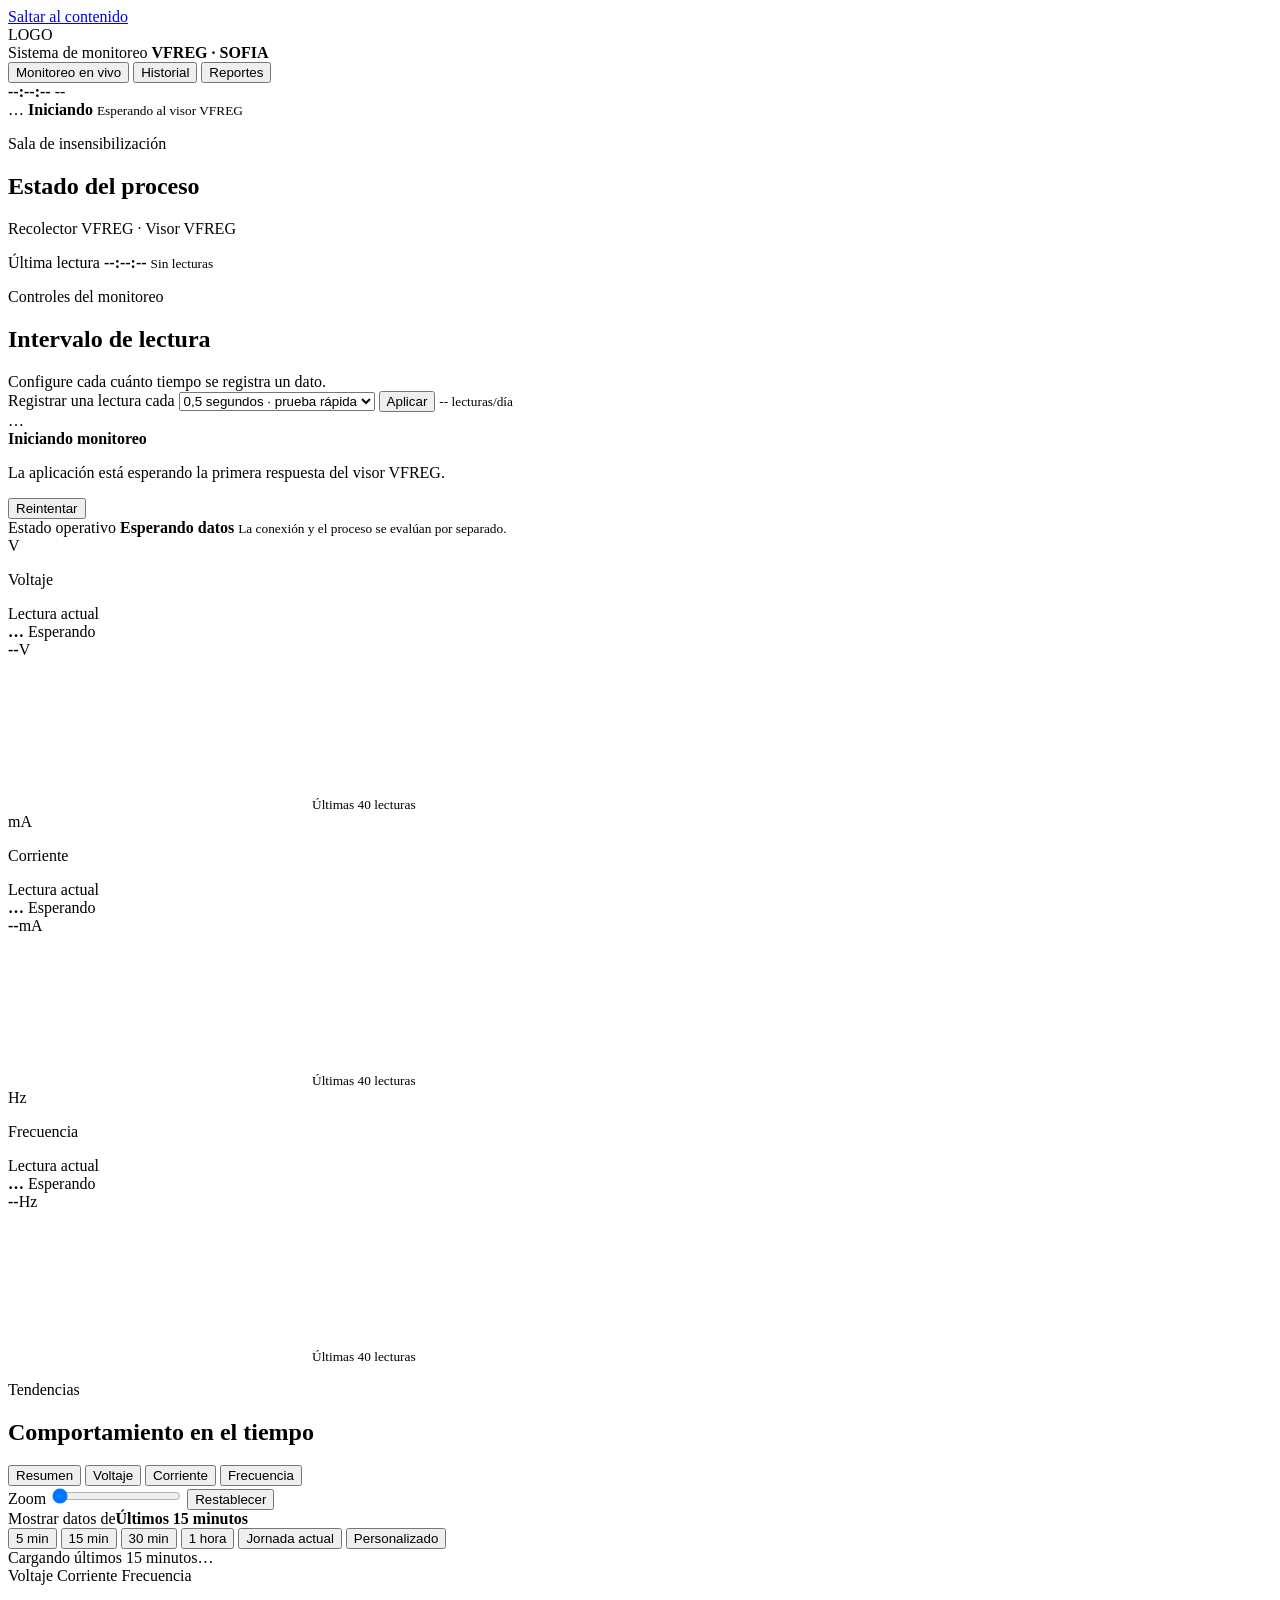
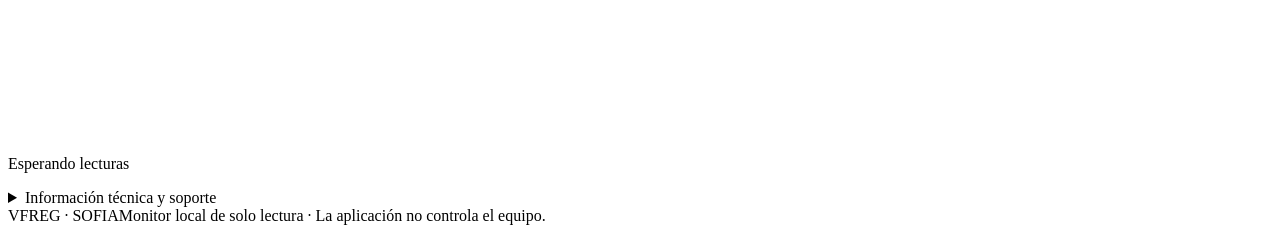
==== dashboard/index.html @ 9a0fee60 "fix: make history filters responsive" ====
<!doctype html>
<html lang="es">
<head>
  <meta charset="utf-8">
  <meta name="viewport" content="width=device-width, initial-scale=1">
  <meta name="theme-color" content="#06384f">
  <title>VFREG · SOFIA</title>
  <link rel="stylesheet" href="/styles.css">
</head>
<body>
  <a class="skip-link" href="#main-content">Saltar al contenido</a>

  <header class="topbar">
    <div class="brand">
      <div class="logo-placeholder" aria-label="Espacio reservado para el logo de la empresa">LOGO</div>
      <div class="brand-copy">
        <span class="brand-kicker">Sistema de monitoreo</span>
        <strong>VFREG <span>· SOFIA</span></strong>
      </div>
    </div>

    <nav class="primary-nav" aria-label="Secciones principales">
      <button class="nav-button is-active" type="button" data-view="live" aria-current="page">Monitoreo en vivo</button>
      <button class="nav-button" type="button" data-view="history">Historial</button>
      <button class="nav-button" type="button" data-view="reports">Reportes</button>
    </nav>

    <div class="topbar-meta">
      <div class="clock" aria-label="Fecha y hora local">
        <strong id="current-time">--:--:--</strong>
        <span id="current-date">--</span>
      </div>
      <div class="connection-pill" id="connection" data-state="WAITING" data-process="waiting" role="status" aria-live="polite">
        <span class="connection-symbol" aria-hidden="true">…</span>
        <span>
          <strong id="connection-label">Iniciando</strong>
          <small id="connection-detail">Esperando al visor VFREG</small>
        </span>
      </div>
    </div>
  </header>

  <main id="main-content">
    <section class="app-view is-active" id="view-live" data-view-panel="live">
      <div class="page-heading">
        <div>
          <p class="eyebrow">Sala de insensibilización</p>
          <h1>Estado del proceso</h1>
          <p class="page-subtitle"><span id="site-name">Recolector VFREG</span> · <span id="device-name">Visor VFREG</span></p>
        </div>
        <div class="reading-stamp">
          <span>Última lectura</span>
          <strong id="reading-time">--:--:--</strong>
          <small id="reading-date">Sin lecturas</small>
        </div>
      </div>

      <section class="panel operator-controls" aria-labelledby="operator-controls-title">
        <div class="range-summary">
          <p class="eyebrow">Controles del monitoreo</p>
          <h2 id="operator-controls-title">Intervalo de lectura</h2>
          <span>Configure cada cuánto tiempo se registra un dato.</span>
        </div>
        <form class="sampling-form sampling-compact" id="sampling-form">
          <label for="poll-interval">Registrar una lectura cada</label>
          <select id="poll-interval" name="seconds">
            <option value="0.5">0,5 segundos · prueba rápida</option>
            <option value="1">1 segundo</option>
            <option value="5">5 segundos</option>
            <option value="15">15 segundos</option>
            <option value="30">30 segundos</option>
            <option value="60">1 minuto</option>
          </select>
          <button class="primary-button" id="sampling-save" type="submit">Aplicar</button>
          <span class="sampling-result" id="sampling-result" role="status"></span>
          <small id="daily-reading-estimate">-- lecturas/día</small>
        </form>
      </section>

      <div class="system-banner" id="system-banner" data-state="info" role="status">
        <span class="banner-icon" id="banner-icon" aria-hidden="true">…</span>
        <div>
          <strong id="banner-title">Iniciando monitoreo</strong>
          <p id="banner-message">La aplicación está esperando la primera respuesta del visor VFREG.</p>
        </div>
        <button type="button" id="retry-connection">Reintentar</button>
      </div>

      <div class="process-strip">
        <span>Estado operativo</span>
        <strong id="process-state">Esperando datos</strong>
        <small id="process-detail">La conexión y el proceso se evalúan por separado.</small>
      </div>

      <section class="metric-grid" aria-label="Mediciones actuales">
        <article class="metric-card voltage-card" data-quality="waiting">
          <div class="metric-heading">
            <span class="metric-icon" aria-hidden="true">V</span>
            <div><p>Voltaje</p><span>Lectura actual</span></div>
            <span class="quality-badge" id="quality-voltage"><b aria-hidden="true">…</b> Esperando</span>
          </div>
          <div class="metric-value"><strong id="voltage">--</strong><span>V</span></div>
          <canvas class="metric-sparkline" id="voltage-sparkline" aria-label="Tendencia compacta de voltaje"></canvas>
          <small class="sparkline-window">Últimas 40 lecturas</small>
        </article>

        <article class="metric-card current-card" data-quality="waiting">
          <div class="metric-heading">
            <span class="metric-icon" aria-hidden="true">mA</span>
            <div><p>Corriente</p><span>Lectura actual</span></div>
            <span class="quality-badge" id="quality-current"><b aria-hidden="true">…</b> Esperando</span>
          </div>
          <div class="metric-value"><strong id="current">--</strong><span>mA</span></div>
          <canvas class="metric-sparkline" id="current-sparkline" aria-label="Tendencia compacta de corriente"></canvas>
          <small class="sparkline-window">Últimas 40 lecturas</small>
        </article>

        <article class="metric-card frequency-card" data-quality="waiting">
          <div class="metric-heading">
            <span class="metric-icon" aria-hidden="true">Hz</span>
            <div><p>Frecuencia</p><span>Lectura actual</span></div>
            <span class="quality-badge" id="quality-frequency"><b aria-hidden="true">…</b> Esperando</span>
          </div>
          <div class="metric-value"><strong id="frequency">--</strong><span>Hz</span></div>
          <canvas class="metric-sparkline" id="frequency-sparkline" aria-label="Tendencia compacta de frecuencia"></canvas>
          <small class="sparkline-window">Últimas 40 lecturas</small>
        </article>
      </section>

      <section class="panel chart-section" aria-labelledby="live-chart-title">
        <div class="panel-header">
          <div><p class="eyebrow">Tendencias</p><h2 id="live-chart-title">Comportamiento en el tiempo</h2></div>
          <div class="chart-actions">
            <div class="chart-modes" aria-label="Variable del gráfico">
              <button type="button" data-chart-mode="overview" data-active="true">Resumen</button>
              <button type="button" data-chart-mode="voltage_v">Voltaje</button>
              <button type="button" data-chart-mode="current_ma">Corriente</button>
              <button type="button" data-chart-mode="frequency_hz">Frecuencia</button>
            </div>
            <label class="zoom-control" for="chart-zoom">Zoom <input id="chart-zoom" type="range" min="1" max="4" step="1" value="1"></label>
            <button class="secondary-button chart-reset" id="chart-reset" type="button">Restablecer</button>
          </div>
        </div>
        <div class="shared-range" aria-label="Período mostrado en tendencias, historial y descargas">
          <div class="range-picker">
            <div class="range-current"><span>Mostrar datos de</span><strong id="active-range-label">Últimos 15 minutos</strong></div>
            <div class="preset-filters" aria-label="Períodos rápidos">
              <button type="button" data-range-minutes="5">5 min</button>
              <button type="button" data-range-minutes="15" data-active="true">15 min</button>
              <button type="button" data-range-minutes="30">30 min</button>
              <button type="button" data-range-minutes="60">1 hora</button>
              <button type="button" id="workday-filter">Jornada actual</button>
              <button type="button" id="custom-range-toggle" aria-expanded="false" aria-controls="history-filter-form">Personalizado</button>
            </div>
          </div>
          <form class="custom-filter" id="history-filter-form" hidden>
            <label for="history-from">Desde<input id="history-from" type="datetime-local" step="1" required></label>
            <label for="history-to">Hasta<input id="history-to" type="datetime-local" step="1" required></label>
            <button class="primary-button filter-apply" type="submit">Aplicar</button>
            <button class="secondary-button filter-clear" id="history-filter-clear" type="button">Limpiar</button>
          </form>
          <span class="filter-result" id="history-filter-result" role="status">Cargando últimos 15 minutos…</span>
        </div>
        <div class="chart-legend" aria-label="Referencias del gráfico">
          <span class="legend-voltage">Voltaje</span>
          <span class="legend-current">Corriente</span>
          <span class="legend-frequency">Frecuencia</span>
        </div>
        <div class="chart-wrap">
          <canvas id="history-chart" aria-label="Gráfico reciente de voltaje, corriente y frecuencia"></canvas>
          <p class="empty-chart" id="empty-chart">Esperando lecturas</p>
          <div class="chart-tooltip" id="chart-tooltip" role="status" hidden></div>
        </div>
      </section>
    </section>

    <section class="app-view" id="view-history" data-view-panel="history" hidden>
      <div class="page-heading">
        <div><p class="eyebrow">Consulta de datos</p><h1>Historial de lecturas</h1><p class="page-subtitle">Busque un período sin interrumpir la recolección.</p></div>
        <div class="page-count"><strong id="record-count">0</strong><span id="record-count-label">lecturas guardadas</span></div>
      </div>

      <section class="panel history-controls" aria-label="Período y calidad de las lecturas">
        <div class="history-period-control">
          <div><span class="control-label">Período</span><strong id="history-period-label">Últimos 15 minutos</strong></div>
          <div class="preset-filters" aria-label="Cambiar período del historial">
            <button type="button" data-history-minutes="5">5 min</button>
            <button type="button" data-history-minutes="15" data-active="true">15 min</button>
            <button type="button" data-history-minutes="30">30 min</button>
            <button type="button" data-history-minutes="60">1 hora</button>
            <button type="button" data-history-workday>Jornada actual</button>
            <button type="button" data-history-custom>Personalizado</button>
          </div>
        </div>
        <form class="custom-filter" id="history-view-filter-form" hidden>
          <label for="history-view-from">Desde<input id="history-view-from" type="datetime-local" step="1" required></label>
          <label for="history-view-to">Hasta<input id="history-view-to" type="datetime-local" step="1" required></label>
          <button class="primary-button" type="submit">Aplicar</button>
          <button class="secondary-button" id="history-view-filter-clear" type="button">Limpiar</button>
          <span class="filter-result" id="history-view-filter-result" role="status"></span>
        </form>
        <div class="quality-filters" role="group" aria-label="Filtrar por calidad">
          <span>Calidad</span>
          <button type="button" data-quality-filter="all" data-active="true">Todas</button>
          <button type="button" data-quality-filter="valid">Válidas</button>
          <button type="button" data-quality-filter="alarm">Fuera de rango</button>
        </div>
        <div class="filter-feedback">
          <strong id="history-mode">Últimos 15 minutos</strong>
          <span id="history-range-result" role="status">Cargando lecturas…</span>
        </div>
      </section>

      <section class="panel records-section" aria-label="Lecturas VFREG">
        <div class="panel-header">
          <div><p class="eyebrow">Resultados</p><h2>Lecturas encontradas</h2></div>
          <button class="secondary-button" type="button" data-go-reports>Descargar período</button>
        </div>
        <div class="table-wrap">
          <table>
            <thead><tr><th>Fecha</th><th>Hora</th><th>Voltaje</th><th>Corriente</th><th>Frecuencia</th><th>Estado</th></tr></thead>
            <tbody id="records-body"><tr><td colspan="6" class="empty-row">Esperando lecturas</td></tr></tbody>
          </table>
        </div>
      </section>
    </section>

    <section class="app-view" id="view-reports" data-view-panel="reports" hidden>
      <div class="page-heading">
        <div><p class="eyebrow">Centro de descargas</p><h1>Crear un reporte</h1><p class="page-subtitle">Seleccione el período y luego el formato que necesita.</p></div>
      </div>

      <section class="report-builder" aria-label="Configurar reporte">
        <div class="report-step">
          <div class="step-heading"><span>1</span><div><strong>Seleccione el período</strong><small>Qué lecturas desea descargar</small></div></div>
          <div class="scope-cards">
            <button class="scope-card" type="button" data-report-scope="workday">
              <span class="scope-icon" aria-hidden="true">06</span><strong>Jornada actual</strong><small>Desde las 06:00 hasta ahora</small><b>Datos de hoy</b>
            </button>
            <button class="scope-card" type="button" data-report-scope="history">
              <span class="scope-icon" aria-hidden="true">∞</span><strong>Histórico completo</strong><small>Todos los datos almacenados</small><b>Sin fecha inicial</b>
            </button>
            <button class="scope-card" type="button" data-report-scope="custom">
              <span class="scope-icon" aria-hidden="true">↔</span><strong>Período personalizado</strong><small>Elija fecha y hora de inicio y fin</small><b>Configurar período</b>
            </button>
          </div>
          <form class="custom-filter report-custom-filter" id="report-custom-form" hidden>
            <label for="report-from">Desde<input id="report-from" type="datetime-local" step="1" required></label>
            <label for="report-to">Hasta<input id="report-to" type="datetime-local" step="1" required></label>
            <button class="primary-button" type="submit">Aplicar período</button>
            <span class="filter-result" id="report-custom-result" role="status"></span>
          </form>
        </div>

        <div class="report-step">
          <div class="step-heading"><span>2</span><div><strong>Seleccione el formato</strong><small>Cómo desea utilizar los datos</small></div></div>
          <div class="format-cards">
            <button class="format-card" id="csv-export" type="button" data-report-format="csv">
              <span class="file-mark">CSV</span><span><strong>Datos sin procesar</strong><small>Fecha, hora y las tres mediciones.</small></span><b class="selection-mark" aria-hidden="true">✓</b>
            </button>
            <button class="format-card is-selected" id="xlsx-export" type="button" data-report-format="xlsx">
              <span class="file-mark excel">XLSX</span><span><strong>Excel + gráficos</strong><small>Lecturas y tres gráficos separados para revisión.</small></span><b class="selection-mark" aria-hidden="true">✓</b>
            </button>
          </div>
        </div>

        <aside class="download-summary" aria-label="Resumen de descarga">
          <p class="eyebrow">Resumen</p>
          <h2 id="report-summary-title">Reporte del período seleccionado</h2>
          <dl>
            <div><dt>Período</dt><dd id="export-period">Últimos 15 minutos</dd></div>
            <div><dt>Registros</dt><dd id="report-count">0</dd></div>
            <div><dt>Formato</dt><dd id="report-format">Excel + gráficos</dd></div>
            <div><dt>Contenido</dt><dd id="report-content">Lecturas + Gráficos</dd></div>
          </dl>
          <a class="download-button primary-button" id="report-download" href="/api/export.xlsx" download>Descargar XLSX</a>
          <small>La descarga no pausa la recolección.</small>
        </aside>
      </section>

      <section class="panel workbook-preview" id="workbook-preview" aria-labelledby="workbook-preview-title">
        <div class="panel-header">
          <div><p class="eyebrow">Vista previa</p><h2 id="workbook-preview-title">Contenido del archivo Excel</h2></div>
          <div class="sheet-tabs"><span>Lecturas</span><span class="is-active">Gráficos</span></div>
        </div>
        <div class="report-preview-grid">
          <div class="preview-sheet">
            <strong>Hoja Lecturas</strong>
            <p>Fecha · Hora · Volts · mAmp · Frec</p>
            <small id="preview-reading-count">0 filas del período seleccionado</small>
          </div>
          <div class="preview-chart-list" aria-label="Gráficos incluidos">
            <article><span class="preview-line voltage-line"></span><strong>Voltaje en el tiempo</strong></article>
            <article><span class="preview-line current-line"></span><strong>Corriente en el tiempo</strong></article>
            <article><span class="preview-line frequency-line"></span><strong>Frecuencia en el tiempo</strong></article>
          </div>
        </div>
      </section>
      <p class="export-status" id="export-status" role="status"></p>
    </section>

    <details class="support-details">
      <summary>Información técnica y soporte</summary>
      <div>
        <span id="network-endpoint">Conexión: cargando…</span>
        <span id="storage-health">Almacenamiento: iniciando…</span>
        <span id="app-version">Versión cargando…</span>
        <a href="https://github.com/mconsalvo95-tech/vfreg-visor-sofia" target="_blank" rel="noreferrer">Support</a>
      </div>
    </details>
  </main>

  <footer><span>VFREG · SOFIA</span><span>Monitor local de solo lectura · La aplicación no controla el equipo.</span></footer>
  <script src="/app.js"></script>
</body>
</html>
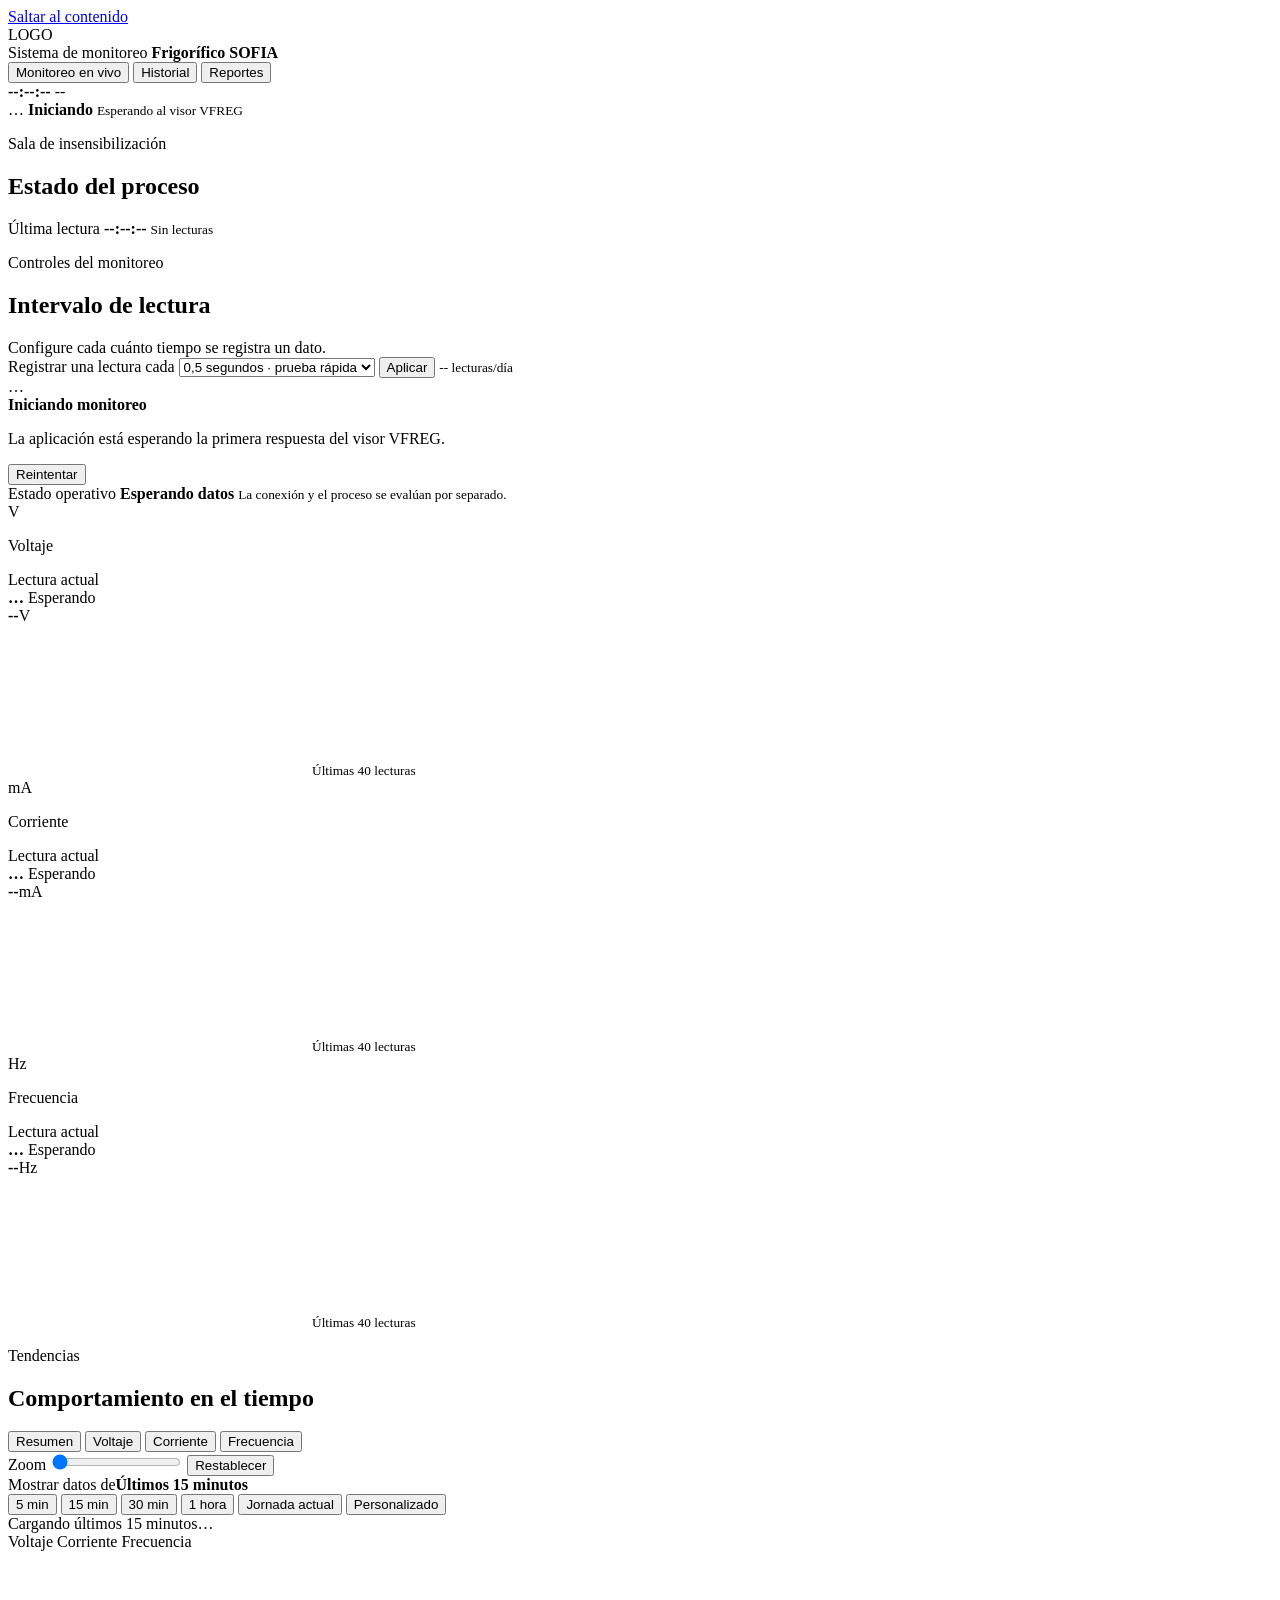
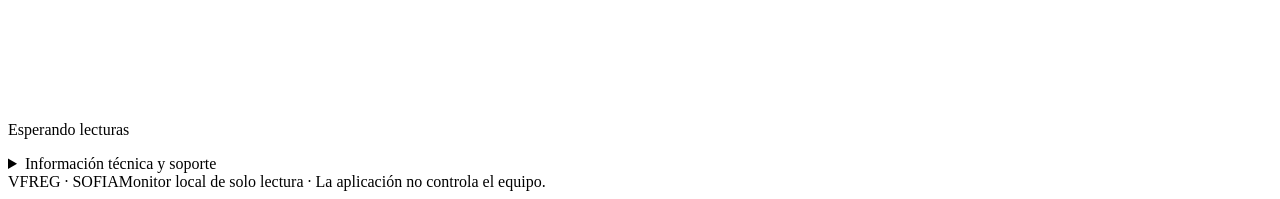
==== commit a041b28b: "feat: improve dashboard accessibility and branding Co-authored-by: Cursor <cursoragent@cursor.com>" ====
--- a/dashboard/index.html
+++ b/dashboard/index.html
@@ -15,14 +15,14 @@
       <div class="logo-placeholder" aria-label="Espacio reservado para el logo de la empresa">LOGO</div>
       <div class="brand-copy">
         <span class="brand-kicker">Sistema de monitoreo</span>
-        <strong>VFREG <span>· SOFIA</span></strong>
+        <strong>Frigorífico SOFIA</strong>
       </div>
     </div>
 
     <nav class="primary-nav" aria-label="Secciones principales">
-      <button class="nav-button is-active" type="button" data-view="live" aria-current="page">Monitoreo en vivo</button>
-      <button class="nav-button" type="button" data-view="history">Historial</button>
-      <button class="nav-button" type="button" data-view="reports">Reportes</button>
+      <button class="nav-button is-active" type="button" data-view="live" aria-controls="view-live" aria-current="page" aria-pressed="true">Monitoreo en vivo</button>
+      <button class="nav-button" type="button" data-view="history" aria-controls="view-history" aria-pressed="false">Historial</button>
+      <button class="nav-button" type="button" data-view="reports" aria-controls="view-reports" aria-pressed="false">Reportes</button>
     </nav>
 
     <div class="topbar-meta">
@@ -30,7 +30,7 @@
         <strong id="current-time">--:--:--</strong>
         <span id="current-date">--</span>
       </div>
-      <div class="connection-pill" id="connection" data-state="WAITING" data-process="waiting" role="status" aria-live="polite">
+      <div class="connection-pill" id="connection" data-state="WAITING" data-process="waiting">
         <span class="connection-symbol" aria-hidden="true">…</span>
         <span>
           <strong id="connection-label">Iniciando</strong>
@@ -41,12 +41,12 @@
   </header>
 
   <main id="main-content">
+    <p class="sr-only" id="dashboard-status" role="status" aria-atomic="true"></p>
     <section class="app-view is-active" id="view-live" data-view-panel="live">
       <div class="page-heading">
         <div>
           <p class="eyebrow">Sala de insensibilización</p>
           <h1>Estado del proceso</h1>
-          <p class="page-subtitle"><span id="site-name">Recolector VFREG</span> · <span id="device-name">Visor VFREG</span></p>
         </div>
         <div class="reading-stamp">
           <span>Última lectura</span>
@@ -77,7 +77,7 @@
         </form>
       </section>
 
-      <div class="system-banner" id="system-banner" data-state="info" role="status">
+      <div class="system-banner" id="system-banner" data-state="info" role="region" aria-labelledby="banner-title">
         <span class="banner-icon" id="banner-icon" aria-hidden="true">…</span>
         <div>
           <strong id="banner-title">Iniciando monitoreo</strong>
@@ -132,10 +132,10 @@
           <div><p class="eyebrow">Tendencias</p><h2 id="live-chart-title">Comportamiento en el tiempo</h2></div>
           <div class="chart-actions">
             <div class="chart-modes" aria-label="Variable del gráfico">
-              <button type="button" data-chart-mode="overview" data-active="true">Resumen</button>
-              <button type="button" data-chart-mode="voltage_v">Voltaje</button>
-              <button type="button" data-chart-mode="current_ma">Corriente</button>
-              <button type="button" data-chart-mode="frequency_hz">Frecuencia</button>
+              <button type="button" data-chart-mode="overview" data-active="true" aria-pressed="true">Resumen</button>
+              <button type="button" data-chart-mode="voltage_v" aria-pressed="false">Voltaje</button>
+              <button type="button" data-chart-mode="current_ma" aria-pressed="false">Corriente</button>
+              <button type="button" data-chart-mode="frequency_hz" aria-pressed="false">Frecuencia</button>
             </div>
             <label class="zoom-control" for="chart-zoom">Zoom <input id="chart-zoom" type="range" min="1" max="4" step="1" value="1"></label>
             <button class="secondary-button chart-reset" id="chart-reset" type="button">Restablecer</button>
@@ -145,11 +145,11 @@
           <div class="range-picker">
             <div class="range-current"><span>Mostrar datos de</span><strong id="active-range-label">Últimos 15 minutos</strong></div>
             <div class="preset-filters" aria-label="Períodos rápidos">
-              <button type="button" data-range-minutes="5">5 min</button>
-              <button type="button" data-range-minutes="15" data-active="true">15 min</button>
-              <button type="button" data-range-minutes="30">30 min</button>
-              <button type="button" data-range-minutes="60">1 hora</button>
-              <button type="button" id="workday-filter">Jornada actual</button>
+              <button type="button" data-range-minutes="5" aria-pressed="false">5 min</button>
+              <button type="button" data-range-minutes="15" data-active="true" aria-pressed="true">15 min</button>
+              <button type="button" data-range-minutes="30" aria-pressed="false">30 min</button>
+              <button type="button" data-range-minutes="60" aria-pressed="false">1 hora</button>
+              <button type="button" id="workday-filter" aria-pressed="false">Jornada actual</button>
               <button type="button" id="custom-range-toggle" aria-expanded="false" aria-controls="history-filter-form">Personalizado</button>
             </div>
           </div>
@@ -167,7 +167,7 @@
           <span class="legend-frequency">Frecuencia</span>
         </div>
         <div class="chart-wrap">
-          <canvas id="history-chart" aria-label="Gráfico reciente de voltaje, corriente y frecuencia"></canvas>
+          <canvas id="history-chart" role="img" tabindex="0" aria-label="Gráfico reciente de voltaje, corriente y frecuencia. Use las flechas para recorrer las lecturas."></canvas>
           <p class="empty-chart" id="empty-chart">Esperando lecturas</p>
           <div class="chart-tooltip" id="chart-tooltip" role="status" hidden></div>
         </div>
@@ -182,14 +182,19 @@
 
       <section class="panel history-controls" aria-label="Período y calidad de las lecturas">
         <div class="history-period-control">
-          <div><span class="control-label">Período</span><strong id="history-period-label">Últimos 15 minutos</strong></div>
-          <div class="preset-filters" aria-label="Cambiar período del historial">
-            <button type="button" data-history-minutes="5">5 min</button>
-            <button type="button" data-history-minutes="15" data-active="true">15 min</button>
-            <button type="button" data-history-minutes="30">30 min</button>
-            <button type="button" data-history-minutes="60">1 hora</button>
-            <button type="button" data-history-workday>Jornada actual</button>
-            <button type="button" data-history-custom>Personalizado</button>
+          <div><span class="control-label">Intervalo de muestra</span><strong id="history-period-label">Cada 15 minutos</strong></div>
+          <div class="preset-filters" aria-label="Cambiar intervalo de muestra del historial">
+            <button type="button" data-history-minutes="5" aria-pressed="false">5 min</button>
+            <button type="button" data-history-minutes="15" data-active="true" aria-pressed="true">15 min</button>
+            <button type="button" data-history-minutes="30" aria-pressed="false">30 min</button>
+            <button type="button" data-history-minutes="60" aria-pressed="false">1 hora</button>
+          </div>
+        </div>
+        <div class="history-period-control history-source-control">
+          <div><span class="control-label">Datos desde</span><strong id="history-source-label">Inicio de jornada</strong></div>
+          <div class="preset-filters" aria-label="Cambiar origen del historial">
+            <button type="button" data-history-workday aria-pressed="true">Jornada actual</button>
+            <button type="button" data-history-custom aria-pressed="false">Personalizado</button>
           </div>
         </div>
         <form class="custom-filter" id="history-view-filter-form" hidden>
@@ -201,12 +206,12 @@
         </form>
         <div class="quality-filters" role="group" aria-label="Filtrar por calidad">
           <span>Calidad</span>
-          <button type="button" data-quality-filter="all" data-active="true">Todas</button>
-          <button type="button" data-quality-filter="valid">Válidas</button>
-          <button type="button" data-quality-filter="alarm">Fuera de rango</button>
+          <button type="button" data-quality-filter="all" data-active="true" aria-pressed="true">Todas</button>
+          <button type="button" data-quality-filter="valid" aria-pressed="false">Válidas</button>
+          <button type="button" data-quality-filter="alarm" aria-pressed="false">Fuera de rango</button>
         </div>
         <div class="filter-feedback">
-          <strong id="history-mode">Últimos 15 minutos</strong>
+          <strong id="history-mode">Cada 15 minutos desde el inicio de jornada</strong>
           <span id="history-range-result" role="status">Cargando lecturas…</span>
         </div>
       </section>
@@ -234,13 +239,13 @@
         <div class="report-step">
           <div class="step-heading"><span>1</span><div><strong>Seleccione el período</strong><small>Qué lecturas desea descargar</small></div></div>
           <div class="scope-cards">
-            <button class="scope-card" type="button" data-report-scope="workday">
+            <button class="scope-card" type="button" data-report-scope="workday" aria-pressed="false">
               <span class="scope-icon" aria-hidden="true">06</span><strong>Jornada actual</strong><small>Desde las 06:00 hasta ahora</small><b>Datos de hoy</b>
             </button>
-            <button class="scope-card" type="button" data-report-scope="history">
+            <button class="scope-card" type="button" data-report-scope="history" aria-pressed="false">
               <span class="scope-icon" aria-hidden="true">∞</span><strong>Histórico completo</strong><small>Todos los datos almacenados</small><b>Sin fecha inicial</b>
             </button>
-            <button class="scope-card" type="button" data-report-scope="custom">
+            <button class="scope-card" type="button" data-report-scope="custom" aria-pressed="false">
               <span class="scope-icon" aria-hidden="true">↔</span><strong>Período personalizado</strong><small>Elija fecha y hora de inicio y fin</small><b>Configurar período</b>
             </button>
           </div>
@@ -255,13 +260,26 @@
         <div class="report-step">
           <div class="step-heading"><span>2</span><div><strong>Seleccione el formato</strong><small>Cómo desea utilizar los datos</small></div></div>
           <div class="format-cards">
-            <button class="format-card" id="csv-export" type="button" data-report-format="csv">
+            <button class="format-card" id="csv-export" type="button" data-report-format="csv" aria-pressed="false">
               <span class="file-mark">CSV</span><span><strong>Datos sin procesar</strong><small>Fecha, hora y las tres mediciones.</small></span><b class="selection-mark" aria-hidden="true">✓</b>
             </button>
-            <button class="format-card is-selected" id="xlsx-export" type="button" data-report-format="xlsx">
+            <button class="format-card is-selected" id="xlsx-export" type="button" data-report-format="xlsx" aria-pressed="true">
               <span class="file-mark excel">XLSX</span><span><strong>Excel + gráficos</strong><small>Lecturas y tres gráficos separados para revisión.</small></span><b class="selection-mark" aria-hidden="true">✓</b>
             </button>
           </div>
+        </div>
+
+        <div class="report-step" id="chart-interval-step">
+          <div class="step-heading"><span>3</span><div><strong>Intervalo de los gráficos</strong><small>Define cuánto tiempo resume cada punto del gráfico</small></div></div>
+          <div class="chart-interval-options" role="radiogroup" aria-label="Intervalo de los gráficos exportados">
+            <button class="chart-interval-option is-selected" type="button" data-chart-export-interval="auto" role="radio" aria-checked="true" tabindex="0">Automático</button>
+            <button class="chart-interval-option" type="button" data-chart-export-interval="1" role="radio" aria-checked="false" tabindex="-1">Cada 1 min</button>
+            <button class="chart-interval-option" type="button" data-chart-export-interval="5" role="radio" aria-checked="false" tabindex="-1">Cada 5 min</button>
+            <button class="chart-interval-option" type="button" data-chart-export-interval="10" role="radio" aria-checked="false" tabindex="-1">Cada 10 min</button>
+            <button class="chart-interval-option" type="button" data-chart-export-interval="15" role="radio" aria-checked="false" tabindex="-1">Cada 15 min</button>
+            <button class="chart-interval-option" type="button" data-chart-export-interval="30" role="radio" aria-checked="false" tabindex="-1">Cada 30 min</button>
+          </div>
+          <p class="chart-interval-help">Ejemplo: “Cada 5 min” crea un punto con el promedio de 12:00 a 12:04:59. Raw Data siempre conserva todas las lecturas. El eje muestra solo algunas horas para evitar superponer textos.</p>
         </div>
 
         <aside class="download-summary" aria-label="Resumen de descarga">
@@ -271,6 +289,7 @@
             <div><dt>Período</dt><dd id="export-period">Últimos 15 minutos</dd></div>
             <div><dt>Registros</dt><dd id="report-count">0</dd></div>
             <div><dt>Formato</dt><dd id="report-format">Excel + gráficos</dd></div>
+            <div id="chart-interval-summary-row"><dt>Gráficos</dt><dd id="chart-interval-summary">Automático</dd></div>
             <div><dt>Contenido</dt><dd id="report-content">Lecturas + Gráficos</dd></div>
           </dl>
           <a class="download-button primary-button" id="report-download" href="/api/export.xlsx" download>Descargar XLSX</a>
@@ -281,18 +300,29 @@
       <section class="panel workbook-preview" id="workbook-preview" aria-labelledby="workbook-preview-title">
         <div class="panel-header">
           <div><p class="eyebrow">Vista previa</p><h2 id="workbook-preview-title">Contenido del archivo Excel</h2></div>
-          <div class="sheet-tabs"><span>Lecturas</span><span class="is-active">Gráficos</span></div>
+          <div class="sheet-tabs"><span>Raw Data</span><span class="is-active">Report</span></div>
         </div>
         <div class="report-preview-grid">
-          <div class="preview-sheet">
-            <strong>Hoja Lecturas</strong>
-            <p>Fecha · Hora · Volts · mAmp · Frec</p>
-            <small id="preview-reading-count">0 filas del período seleccionado</small>
+          <div class="preview-parameters">
+            <div class="preview-section-heading">
+              <div><strong>Parámetros y límites</strong><small id="preview-reading-count">0 filas del período seleccionado</small></div>
+              <small>Los límites quedan vacíos para completar en Excel.</small>
+            </div>
+            <div class="preview-table-wrap">
+              <table aria-label="Vista previa de parámetros, límites y promedios">
+                <thead><tr><th>Parámetro</th><th>Mínimo</th><th>Máximo</th><th>Unidad</th><th>Promedio</th></tr></thead>
+                <tbody>
+                  <tr><td>Voltaje</td><td class="editable-empty" aria-label="Sin configurar"></td><td class="editable-empty" aria-label="Sin configurar"></td><td>V</td><td id="preview-average-voltage">--</td></tr>
+                  <tr><td>Miliamperios</td><td class="editable-empty" aria-label="Sin configurar"></td><td class="editable-empty" aria-label="Sin configurar"></td><td>mA</td><td id="preview-average-current">--</td></tr>
+                  <tr><td>Frecuencia</td><td class="editable-empty" aria-label="Sin configurar"></td><td class="editable-empty" aria-label="Sin configurar"></td><td>Hz</td><td id="preview-average-frequency">--</td></tr>
+                </tbody>
+              </table>
+            </div>
           </div>
           <div class="preview-chart-list" aria-label="Gráficos incluidos">
-            <article><span class="preview-line voltage-line"></span><strong>Voltaje en el tiempo</strong></article>
-            <article><span class="preview-line current-line"></span><strong>Corriente en el tiempo</strong></article>
-            <article><span class="preview-line frequency-line"></span><strong>Frecuencia en el tiempo</strong></article>
+            <article><strong>Voltaje en el tiempo</strong><canvas id="report-preview-voltage" aria-label="Vista previa del gráfico de voltaje"></canvas><small>V</small></article>
+            <article><strong>Corriente en el tiempo</strong><canvas id="report-preview-current" aria-label="Vista previa del gráfico de corriente"></canvas><small>mA</small></article>
+            <article><strong>Frecuencia en el tiempo</strong><canvas id="report-preview-frequency" aria-label="Vista previa del gráfico de frecuencia"></canvas><small>Hz</small></article>
           </div>
         </div>
       </section>
@@ -305,7 +335,7 @@
         <span id="network-endpoint">Conexión: cargando…</span>
         <span id="storage-health">Almacenamiento: iniciando…</span>
         <span id="app-version">Versión cargando…</span>
-        <a href="https://github.com/mconsalvo95-tech/vfreg-visor-sofia" target="_blank" rel="noreferrer">Support</a>
+        <a href="https://github.com/mconsalvo95-tech/vfreg-visor-sofia" target="_blank" rel="noreferrer">Soporte</a>
       </div>
     </details>
   </main>
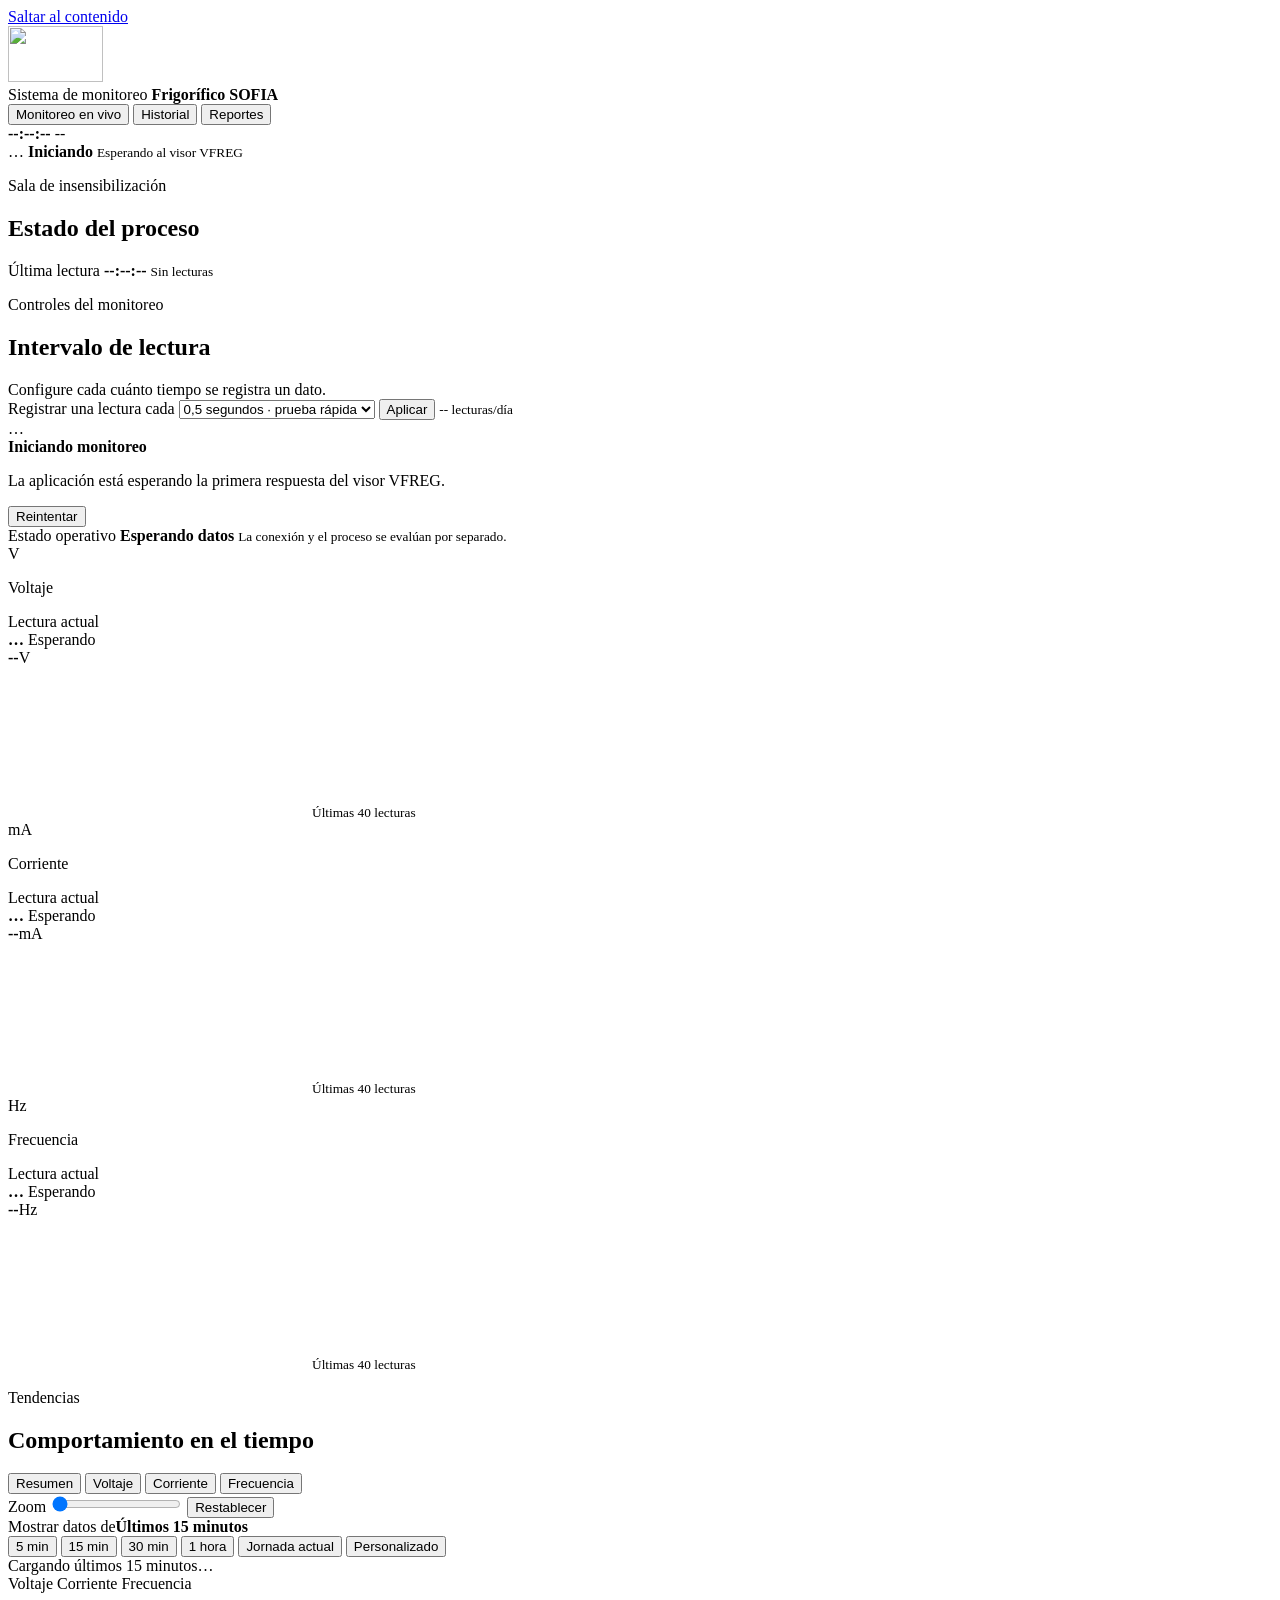
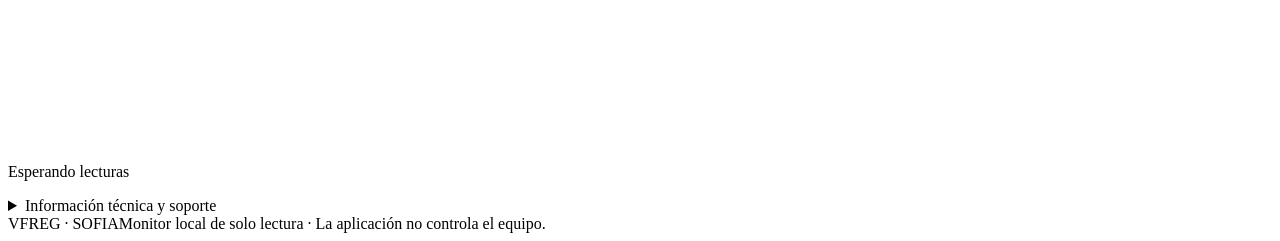
==== commit b965482f: "feat: add Sofía branding, Gmail support, and wake-test helper. Ship the plant logo in dashboard and " ====
--- a/dashboard/index.html
+++ b/dashboard/index.html
@@ -12,7 +12,7 @@
 
   <header class="topbar">
     <div class="brand">
-      <div class="logo-placeholder" aria-label="Espacio reservado para el logo de la empresa">LOGO</div>
+      <img class="brand-logo" src="/sofia-logo.png" alt="" width="95" height="56">
       <div class="brand-copy">
         <span class="brand-kicker">Sistema de monitoreo</span>
         <strong>Frigorífico SOFIA</strong>
@@ -72,7 +72,7 @@
             <option value="60">1 minuto</option>
           </select>
           <button class="primary-button" id="sampling-save" type="submit">Aplicar</button>
-          <span class="sampling-result" id="sampling-result" role="status"></span>
+          <a class="sampling-result" id="sampling-result" role="status"></a>
           <small id="daily-reading-estimate">-- lecturas/día</small>
         </form>
       </section>
@@ -80,8 +80,10 @@
       <div class="system-banner" id="system-banner" data-state="info" role="region" aria-labelledby="banner-title">
         <span class="banner-icon" id="banner-icon" aria-hidden="true">…</span>
         <div>
-          <strong id="banner-title">Iniciando monitoreo</strong>
-          <p id="banner-message">La aplicación está esperando la primera respuesta del visor VFREG.</p>
+          <a id="banner-copy">
+            <strong id="banner-title">Iniciando monitoreo</strong>
+            <p id="banner-message">La aplicación está esperando la primera respuesta del visor VFREG.</p>
+          </a>
         </div>
         <button type="button" id="retry-connection">Reintentar</button>
       </div>
@@ -159,7 +161,7 @@
             <button class="primary-button filter-apply" type="submit">Aplicar</button>
             <button class="secondary-button filter-clear" id="history-filter-clear" type="button">Limpiar</button>
           </form>
-          <span class="filter-result" id="history-filter-result" role="status">Cargando últimos 15 minutos…</span>
+          <a class="filter-result" id="history-filter-result" role="status">Cargando últimos 15 minutos…</a>
         </div>
         <div class="chart-legend" aria-label="Referencias del gráfico">
           <span class="legend-voltage">Voltaje</span>
@@ -202,7 +204,7 @@
           <label for="history-view-to">Hasta<input id="history-view-to" type="datetime-local" step="1" required></label>
           <button class="primary-button" type="submit">Aplicar</button>
           <button class="secondary-button" id="history-view-filter-clear" type="button">Limpiar</button>
-          <span class="filter-result" id="history-view-filter-result" role="status"></span>
+          <a class="filter-result" id="history-view-filter-result" role="status"></a>
         </form>
         <div class="quality-filters" role="group" aria-label="Filtrar por calidad">
           <span>Calidad</span>
@@ -212,7 +214,7 @@
         </div>
         <div class="filter-feedback">
           <strong id="history-mode">Cada 15 minutos desde el inicio de jornada</strong>
-          <span id="history-range-result" role="status">Cargando lecturas…</span>
+          <a id="history-range-result" role="status">Cargando lecturas…</a>
         </div>
       </section>
 
@@ -253,7 +255,7 @@
             <label for="report-from">Desde<input id="report-from" type="datetime-local" step="1" required></label>
             <label for="report-to">Hasta<input id="report-to" type="datetime-local" step="1" required></label>
             <button class="primary-button" type="submit">Aplicar período</button>
-            <span class="filter-result" id="report-custom-result" role="status"></span>
+            <a class="filter-result" id="report-custom-result" role="status"></a>
           </form>
         </div>
 
@@ -326,16 +328,16 @@
           </div>
         </div>
       </section>
-      <p class="export-status" id="export-status" role="status"></p>
+      <a class="export-status" id="export-status" role="status"></a>
     </section>
 
     <details class="support-details">
       <summary>Información técnica y soporte</summary>
       <div>
-        <span id="network-endpoint">Conexión: cargando…</span>
-        <span id="storage-health">Almacenamiento: iniciando…</span>
+        <a id="support-email" href="https://mail.google.com/mail/?view=cm&amp;fs=1&amp;to=mconsalvo95@gmail.com&amp;su=Soporte%20VFREG%20Visor" target="_blank" rel="noopener noreferrer">Enviar correo a soporte</a>
+        <a href="tel:+543884880227">Consulta o dudas: +543884880227</a>
         <span id="app-version">Versión cargando…</span>
-        <a href="https://github.com/mconsalvo95-tech/vfreg-visor-sofia" target="_blank" rel="noreferrer">Soporte</a>
+        <span id="last-reading">Última lectura: cargando…</span>
       </div>
     </details>
   </main>
